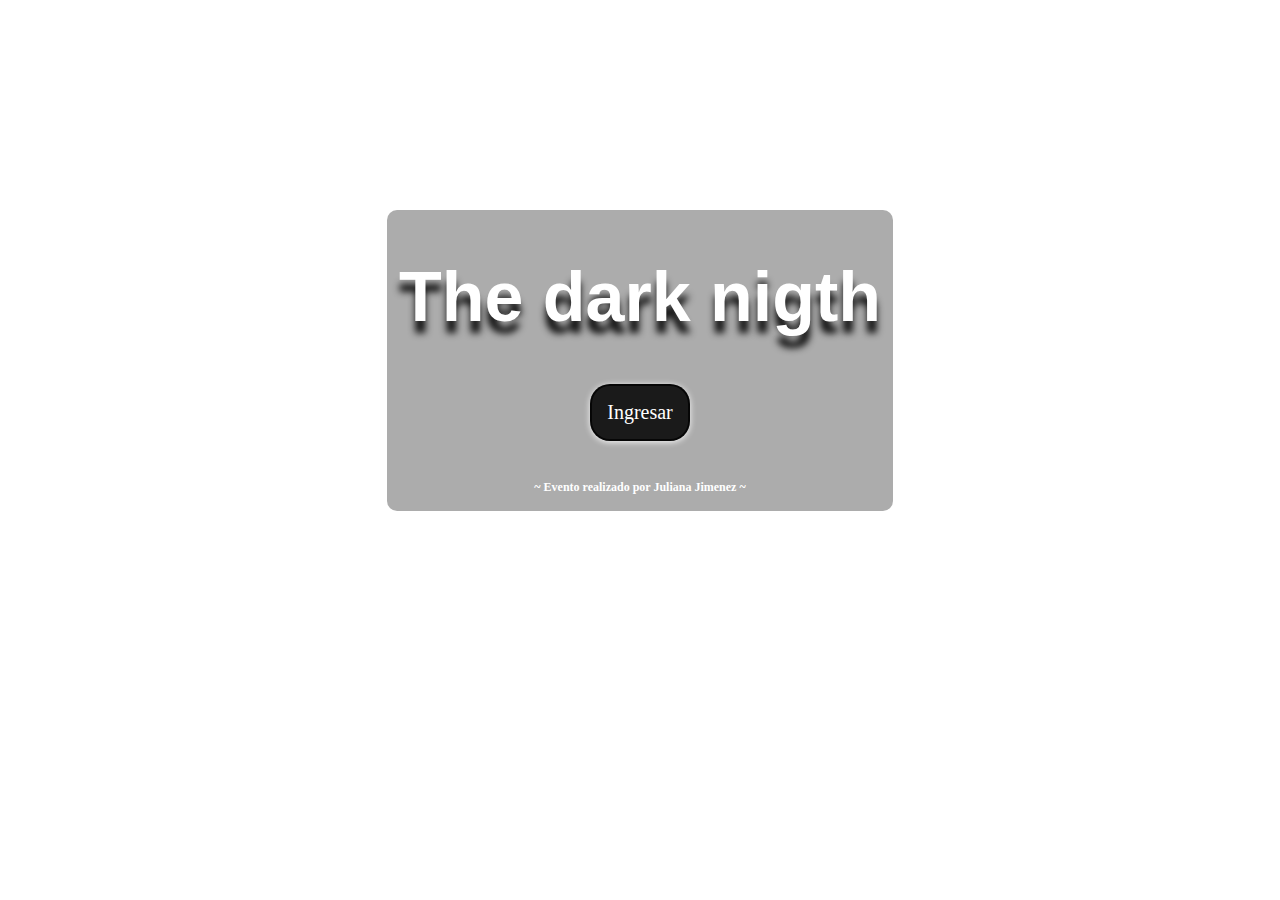
==== index.html @ 1cf0325a "two commit" ====
<!DOCTYPE html>
<html lang="en">

<head>
    <meta charset="UTF-8">
    <meta http-equiv="X-UA-Compatible" content="IE=edge">
    <meta name="viewport" content="width=device-width, initial-scale=1.0">
    <link rel="stylesheet" href="./index.css">
    <title>Document</title>
</head>

<body class="body1">

    <div class="class_container_inicio">
        <div class="class_tittle_principal">
            <h1 class="classH1">The dark nigth</h1>
        </div>
        <div style="display: flex; justify-content:center;"><a href="./in.html" type="button"
                class="sombraBox3 btn-principal">Ingresar</a>
        </div>
        <div style="display: flex; justify-content:center; margin-top:20px;">
            <h4 class="footer"><b>~ Evento realizado por Juliana Jimenez ~</b></h4>
        </div>
    </div>

</body>

</html>
---- index.css ----
body{
    background-image: url(./Images/champagne-glasses-with-bokeh-lights.jpg);
    background-repeat: no-repeat;
    background-size: cover;
    background-position: center;
    background-attachment: fixed; 
}
header{
 display: flex;
 justify-content:center;   
}
.class-tittle{
font-family: 'Roboto', sans-serif;
font-size:100px;
text-shadow: 0px 20px 7px rgba(0, 0, 0, 0.61);
color:white;

}
.sombraBox3 {
    box-shadow: 0 1px 6px 0 rgba(255, 255, 255, 0.919);
}
.sombraBox1 {
    box-shadow: 0 1px 6px 0 rgba(0, 0, 0, 0.775);
}
.class-div-parrafo{
 padding:40px;
 height:300px;
 display: flex;
 justify-content:center;
 width:30%;   
 background-color: rgba(255, 255, 255, 0.462);
 border-radius: 10px;
 align-items:center;
}
.class-subTitle{
   text-align: center; 
}
.class-parrafo{
    text-align: center;
    color:black;
    font-size: 22px;
}
.ubicacion{
    margin-top: 30px;
    display: flex;
    justify-content:center;
    background-color:rgba(0, 0, 0, 0.563);
    border-radius: 10px;

}
.img_maps{
  margin-left: 20px;
  width:60px;  
  height:60px;
}
.class-btn{
font-family: 'Roboto', sans-serif;
background-color:rgba(212, 175, 55, 0.899); 
font-size:14px; 
border-radius:500px; 
border:solid 2px rgba(212, 175, 55, 0.629); 
}
.class-btn:hover{
    background-color:rgb(212, 175, 55);   
}
.pointer{
    cursor:pointer;
}
.btn-principal{  
    text-decoration:none;
    margin-bottom: 3px;
    font-family: 'Rubik Bubbles', cursive; 
    background-color:rgba(0, 0, 0, 0.849); 
    font-size:20px; 
    color: white;
    padding:15px;
    border-radius:20px; 
    border:solid 2px rgba(0, 0, 0, 0.755);

}
.btn-principal:hover{
    background-color:rgb(0, 0, 0); 

}
.body1{
    background-image: url(./Images/dark-abstract-texture.jpg) !important;
    background-repeat: no-repeat !important;
    background-position: center !important;
    background-size: cover !important;
    background-attachment: fixed !important;
}
.class_container_inicio{
background-color:rgba(0, 0, 0, 0.326); 
border-radius:10px; 
width:40%; 
margin: auto;
}
.classH1{
font-family: 'Roboto', sans-serif; 
font-size: 70px; 
text-shadow: 0px 12px 7px #000000e9; 
color:white;
}
.footer{
    color: white;
    font-size:12px;
}
.class_tittle_principal{
display: flex; 
justify-content:center; 
margin-top:210px;
}
.h4Name{
    margin-top:-60px; 
    font-family: 'Rubik Bubbles', cursive; 
    color:#D4AF37; 
    text-shadow: 0px 8px 7px #000000a8;
    font-size: 36px;
}
.oclock{
font-family:'Roboto', sans-serif;  
color:	#D4AF37; 
font-size:50px; 
height:100px; 
font-weight:bold;
}
.div_oclock{
margin-top:-20px; 
display:flex; 
justify-content:center;
}
.h3_oclock{
font-size:22px; 
color:white; 
font-family: 'Roboto', sans-serif;
}
.direccionTxt{
color:white; 
align-items:center; 
font-size:18px; 
margin-top: 21px;
}
.class_i{
margin-left:12px ; 
margin-top:23px; 
font-size:18px; 
color:white; 
font-weight:bold"
}
@media only screen and (min-width:300px) and (max-width:450px){
    body{
        background-image: url(./Images/champagne-glasses-with-bokeh-lights.jpg);
        background-repeat: no-repeat;
        background-size: cover; 
        background-position: center;
        background-attachment: fixed; 
    }
    .class_container_inicio{
        background-color:rgba(0, 0, 0, 0.326); 
        border-radius:10px; 
        width:85%; 
        margin: auto;
        }
    .classH1{
            font-family: 'Roboto', sans-serif; 
            font-size: 40px; 
            text-shadow: 0px 20px 7px #000000; 
            color:white;
            }   
    .class-div-parrafo{
                padding:25px;
                height:300px;
                display: flex;
                justify-content:center;
                width:85%;   
                background-color: rgba(173, 173, 173, 0.784);
                border-radius: 10px;
                align-items:center;
               }
    .class-parrafo{
                text-align: center;
                color:black; 
                font-size: 20px;
            }
    .h4Name{
                margin-top:-40px; 
                font-family: 'Rubik Bubbles', cursive; 
                color:#e7bd33; 
                text-shadow: 0px 12px 7px #000000a8; 
                font-size: 26px;
            }
    .oclock{
                font-family:'Roboto', sans-serif;  
                color:white; 
                font-size:30px; 
                height:100px; 
                font-weight:bold;
                }            
    .div_oclock{
                margin-top:-25px; 
                display:flex; 
                justify-content:center;
                    }   
    .h3_oclock{
                font-size:18px; 
                color:white; 
                margin-top: 28px;
                margin-bottom: 20px;
                font-family: 'Roboto', sans-serif;
                        }    
    .class_tittle_principal{
                display: flex; 
                justify-content:center; 
                margin-top:190px;
                            } 
    .class-btn{
                background-color:rgba(212, 175, 55, 0.899); 
                font-size:14px; 
                border-radius:5px; 
                border:solid 2px rgba(212, 175, 55, 0.629); 
                                }
    .class-btn:hover{
                background-color:rgb(253, 205, 46);   
                                }
    .img_maps{
                margin-top: 2px;
                width: 47px;
                height: 47px;
    }
    .direccionTxt{
        color:white; 
        align-items:center; 
        font-size:18px; 
        margin-top: 18px;
        }
    .class_i{
        margin-left:12px ; 
        margin-top:20px; 
        font-size:18px; 
        color:white; 
        font-weight:bold"
        }

}
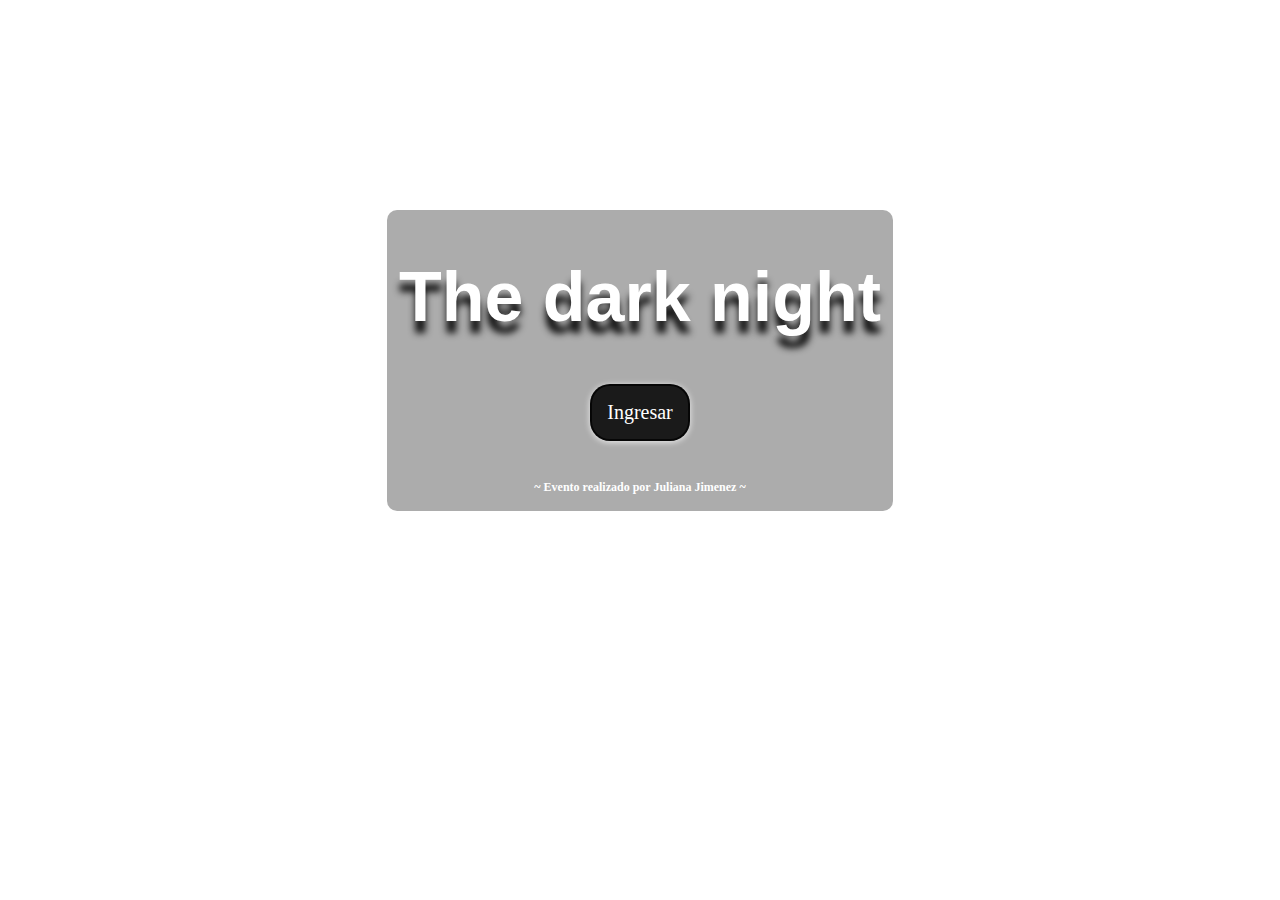
==== commit 3c88bcdf: "two commit" ====
--- a/index.html
+++ b/index.html
@@ -13,7 +13,7 @@
 
     <div class="class_container_inicio">
         <div class="class_tittle_principal">
-            <h1 class="classH1">The dark nigth</h1>
+            <h1 class="classH1">The dark night</h1>
         </div>
         <div style="display: flex; justify-content:center;"><a href="./in.html" type="button"
                 class="sombraBox3 btn-principal">Ingresar</a>
--- a/index.css
+++ b/index.css
@@ -1,9 +1,10 @@
 body{
-    background-image: url(./Images/champagne-glasses-with-bokeh-lights.jpg);
+    background-image: url(./Images/10955.jpg);
     background-repeat: no-repeat;
     background-size: cover;
+    background-attachment: fixed;
     background-position: center;
-    background-attachment: fixed; 
+     
 }
 header{
  display: flex;
@@ -17,7 +18,7 @@
 
 }
 .sombraBox3 {
-    box-shadow: 0 1px 6px 0 rgba(255, 255, 255, 0.919);
+    box-shadow: 0 1px 6px 0 rgba(255, 255, 255, 0.804);
 }
 .sombraBox1 {
     box-shadow: 0 1px 6px 0 rgba(0, 0, 0, 0.775);
@@ -83,7 +84,7 @@
 
 }
 .body1{
-    background-image: url(./Images/dark-abstract-texture.jpg) !important;
+    background-image: url(./Images/dark-abstract-texture.jpg);
     background-repeat: no-repeat !important;
     background-position: center !important;
     background-size: cover !important;
@@ -149,10 +150,10 @@
 }
 @media only screen and (min-width:300px) and (max-width:450px){
     body{
-        background-image: url(./Images/champagne-glasses-with-bokeh-lights.jpg);
+        background-image: url(./Images/6222641.jpg);
         background-repeat: no-repeat;
+        background-position: center;
         background-size: cover; 
-        background-position: center;
         background-attachment: fixed; 
     }
     .class_container_inicio{
@@ -164,7 +165,7 @@
     .classH1{
             font-family: 'Roboto', sans-serif; 
             font-size: 40px; 
-            text-shadow: 0px 20px 7px #000000; 
+            text-shadow: 0px 12px 7px #000000; 
             color:white;
             }   
     .class-div-parrafo{
@@ -178,20 +179,22 @@
                 align-items:center;
                }
     .class-parrafo{
+                object-fit: contain;
+                font-family: 'Rubik Bubbles', cursive;
                 text-align: center;
                 color:black; 
-                font-size: 20px;
+                font-size: 23px;
             }
     .h4Name{
                 margin-top:-40px; 
                 font-family: 'Rubik Bubbles', cursive; 
                 color:#e7bd33; 
-                text-shadow: 0px 12px 7px #000000a8; 
+                text-shadow: 0px 8px 7px #000000a8; 
                 font-size: 26px;
             }
     .oclock{
                 font-family:'Roboto', sans-serif;  
-                color:white; 
+                color:	#D4AF37; 
                 font-size:30px; 
                 height:100px; 
                 font-weight:bold;
@@ -230,7 +233,7 @@
     .direccionTxt{
         color:white; 
         align-items:center; 
-        font-size:18px; 
+        font-size:16px; 
         margin-top: 18px;
         }
     .class_i{
@@ -241,4 +244,27 @@
         font-weight:bold"
         }
 
+}
+
+@media only screen and (min-width:450px) and (max-width:750px){
+
+    .class-parrafo{
+        font-family: 'Rubik Bubbles', cursive;
+        text-align: center;
+        color:black; 
+        font-size: 14px;
+    }
+.class-div-parrafo{
+    padding:40px;
+    height:300px;
+    display: flex;
+    justify-content:center;
+    width:36%;   
+    background-color: rgba(255, 255, 255, 0.462);
+    border-radius: 10px;
+    align-items:center;
+   }
+
+
+
 }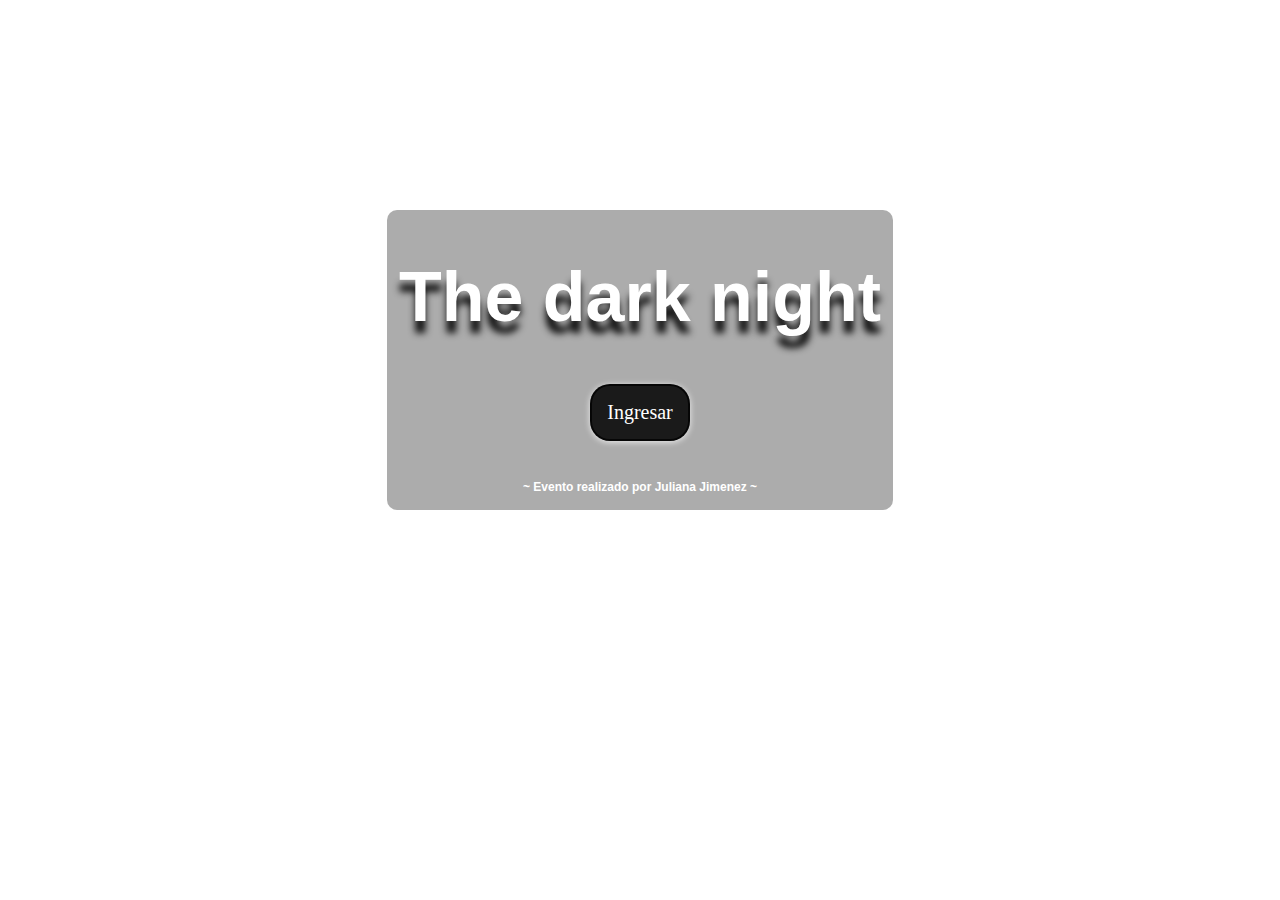
==== commit 349afdec: "two commit" ====
--- a/index.html
+++ b/index.html
@@ -5,6 +5,9 @@
     <meta charset="UTF-8">
     <meta http-equiv="X-UA-Compatible" content="IE=edge">
     <meta name="viewport" content="width=device-width, initial-scale=1.0">
+    <link rel="preconnect" href="https://fonts.googleapis.com">
+    <link rel="preconnect" href="https://fonts.gstatic.com" crossorigin>
+    <link href="https://fonts.googleapis.com/css2?family=Space+Mono:ital@1&display=swap" rel="stylesheet">
     <link rel="stylesheet" href="./index.css">
     <title>Document</title>
 </head>
--- a/index.css
+++ b/index.css
@@ -2,6 +2,7 @@
     background-image: url(./Images/10955.jpg);
     background-repeat: no-repeat;
     background-size: cover;
+    object-fit: 0px;
     background-attachment: fixed;
     background-position: center;
      
@@ -21,7 +22,7 @@
     box-shadow: 0 1px 6px 0 rgba(255, 255, 255, 0.804);
 }
 .sombraBox1 {
-    box-shadow: 0 1px 6px 0 rgba(0, 0, 0, 0.775);
+    box-shadow: 0 2px 8px 0 rgba(0, 0, 0, 0.786);
 }
 .class-div-parrafo{
  padding:40px;
@@ -97,12 +98,13 @@
 margin: auto;
 }
 .classH1{
-font-family: 'Roboto', sans-serif; 
+font-family: 'Rubik', sans-serif; 
 font-size: 70px; 
 text-shadow: 0px 12px 7px #000000e9; 
 color:white;
 }
 .footer{
+    font-family: 'Alegreya Sans', sans-serif;
     color: white;
     font-size:12px;
 }
@@ -133,7 +135,7 @@
 .h3_oclock{
 font-size:22px; 
 color:white; 
-font-family: 'Roboto', sans-serif;
+font-family: 'Rubik', sans-serif;
 }
 .direccionTxt{
 color:white; 
@@ -148,12 +150,16 @@
 color:white; 
 font-weight:bold"
 }
+.confirmacion{
+    text-shadow: 0px 12px 7px #000000;    
+}
 @media only screen and (min-width:300px) and (max-width:450px){
     body{
         background-image: url(./Images/6222641.jpg);
         background-repeat: no-repeat;
         background-position: center;
         background-size: cover; 
+        object-fit: 0px;
         background-attachment: fixed; 
     }
     .class_container_inicio{
@@ -162,9 +168,13 @@
         width:85%; 
         margin: auto;
         }
+    .class-tittle{
+        font-family: 'Alegreya Sans', sans-serif;
+        font-size:130px;
+    }    
     .classH1{
-            font-family: 'Roboto', sans-serif; 
-            font-size: 40px; 
+            font-family: 'Alegreya Sans', sans-serif;
+            font-size: 46px; 
             text-shadow: 0px 12px 7px #000000; 
             color:white;
             }   
@@ -174,23 +184,22 @@
                 display: flex;
                 justify-content:center;
                 width:85%;   
-                background-color: rgba(173, 173, 173, 0.784);
+                background-color: rgba(0, 0, 0, 0.77);
                 border-radius: 10px;
                 align-items:center;
                }
     .class-parrafo{
-                object-fit: contain;
-                font-family: 'Rubik Bubbles', cursive;
+                font-family: 'Space Mono', monospace;
                 text-align: center;
-                color:black; 
-                font-size: 23px;
+                color:rgb(255, 255, 255); 
+                font-size: 16px;
             }
     .h4Name{
                 margin-top:-40px; 
-                font-family: 'Rubik Bubbles', cursive; 
+                font-family: 'Space Mono', monospace;
                 color:#e7bd33; 
                 text-shadow: 0px 8px 7px #000000a8; 
-                font-size: 26px;
+                font-size: 20px;
             }
     .oclock{
                 font-family:'Roboto', sans-serif;  
@@ -200,7 +209,7 @@
                 font-weight:bold;
                 }            
     .div_oclock{
-                margin-top:-25px; 
+                margin-top:-10px; 
                 display:flex; 
                 justify-content:center;
                     }   
@@ -217,16 +226,21 @@
                 margin-top:190px;
                             } 
     .class-btn{
-                background-color:rgba(212, 175, 55, 0.899); 
-                font-size:14px; 
-                border-radius:5px; 
-                border:solid 2px rgba(212, 175, 55, 0.629); 
+                background-color:rgba(0, 0, 0, 0.749); 
+                font-size:16px; 
+                padding: 8px;
+                text-shadow: 0px 12px 7px #000000a8;
+                font-family: 'Rubik Bubbles', cursive;
+                color:#e7bd33; 
+                border-radius:10px; 
+                border:solid 2px rgba(0, 0, 0, 0.304); 
                                 }
     .class-btn:hover{
-                background-color:rgb(253, 205, 46);   
+                background-color:#d4af37ba; 
+                color:black;  
                                 }
     .img_maps{
-                margin-top: 2px;
+                margin-top: 1px;
                 width: 47px;
                 height: 47px;
     }
@@ -234,14 +248,18 @@
         color:white; 
         align-items:center; 
         font-size:16px; 
-        margin-top: 18px;
+        font-family: 'Space Mono', monospace;
+        margin-top: 13px;
         }
     .class_i{
         margin-left:12px ; 
-        margin-top:20px; 
+        margin-top:18px; 
         font-size:18px; 
         color:white; 
         font-weight:bold"
+        }
+    .confirmacion{
+         text-shadow: 0px 10px 7px #000000;    
         }
 
 }
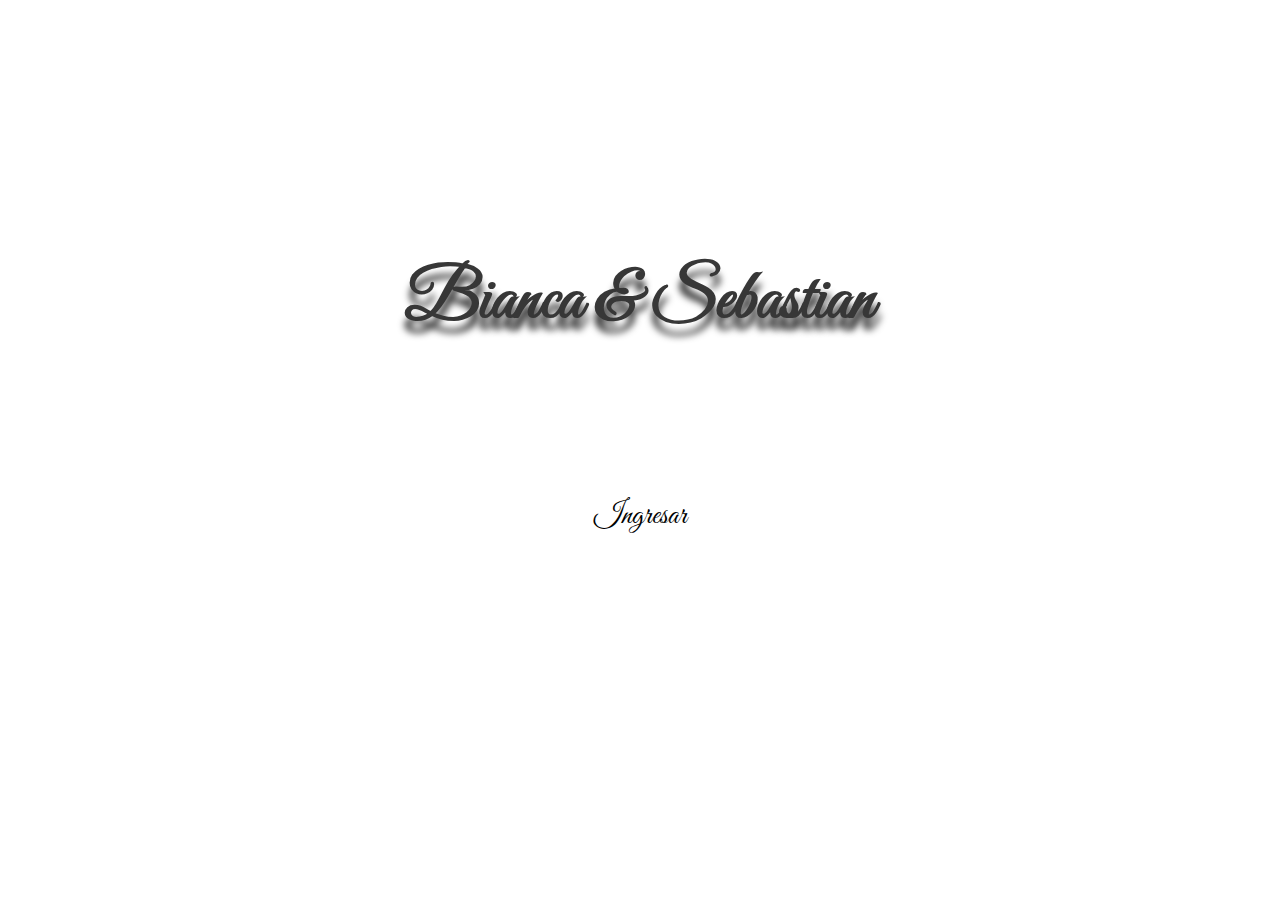
==== commit d61e822a: "one commit" ====
--- a/index.html
+++ b/index.html
@@ -8,7 +8,12 @@
     <link rel="preconnect" href="https://fonts.googleapis.com">
     <link rel="preconnect" href="https://fonts.gstatic.com" crossorigin>
     <link href="https://fonts.googleapis.com/css2?family=Space+Mono:ital@1&display=swap" rel="stylesheet">
+
     <link rel="stylesheet" href="./index.css">
+    <link href="https://unpkg.com/aos@2.3.1/dist/aos.css" rel="stylesheet">
+    <link rel="preconnect" href="https://fonts.googleapis.com">
+    <link rel="preconnect" href="https://fonts.gstatic.com" crossorigin>
+    <link href="https://fonts.googleapis.com/css2?family=Great+Vibes&display=swap" rel="stylesheet">
     <title>Document</title>
 </head>
 
@@ -16,15 +21,19 @@
 
     <div class="class_container_inicio">
         <div class="class_tittle_principal">
-            <h1 class="classH1">The dark night</h1>
+            <h1 class="classH1">Bianca & Sebastian</h1>
+        </div>
+        <div class="class_rings" style="display: flex; justify-content:center; width: 100%;">
+            <img src="./images/2492446.png" alt="">
         </div>
         <div style="display: flex; justify-content:center;"><a href="./in.html" type="button"
                 class="sombraBox3 btn-principal">Ingresar</a>
         </div>
-        <div style="display: flex; justify-content:center; margin-top:20px;">
-            <h4 class="footer"><b>~ Evento realizado por Juliana Jimenez ~</b></h4>
-        </div>
     </div>
+
+    <script>
+        AOS.init();
+    </script>
 
 </body>
 
--- a/index.css
+++ b/index.css
@@ -1,287 +1,333 @@
-body{
-    background-image: url(./Images/10955.jpg);
+body {
+    background-image: url(./Images/v685-mynt-03b-goldfloral\ [Convertido].png);
     background-repeat: no-repeat;
     background-size: cover;
     object-fit: 0px;
     background-attachment: fixed;
     background-position: center;
-     
-}
-header{
- display: flex;
- justify-content:center;   
-}
-.class-tittle{
-font-family: 'Roboto', sans-serif;
-font-size:100px;
-text-shadow: 0px 20px 7px rgba(0, 0, 0, 0.61);
-color:white;
-
-}
+
+}
+
+header {
+    display: flex;
+    justify-content: center;
+}
+
+.class-tittle {
+    font-family:'Great Vibes', cursive;
+    font-size: 60px;
+    text-shadow: 0px 20px 7px rgba(0, 0, 0, 0.299);
+    color: #373737;
+
+}
+
 .sombraBox3 {
-    box-shadow: 0 1px 6px 0 rgba(255, 255, 255, 0.804);
-}
+    box-shadow: 0 1px 10px 0 rgba(255, 255, 255, 0.56);
+}
+
+.sombraBox2 {
+    box-shadow: 0 1px 8px 0 rgba(255, 255, 255, 0.196);
+}
+
 .sombraBox1 {
     box-shadow: 0 2px 8px 0 rgba(0, 0, 0, 0.786);
 }
-.class-div-parrafo{
- padding:40px;
- height:300px;
- display: flex;
- justify-content:center;
- width:30%;   
- background-color: rgba(255, 255, 255, 0.462);
- border-radius: 10px;
- align-items:center;
-}
-.class-subTitle{
-   text-align: center; 
-}
-.class-parrafo{
+.sombraBox {
+    box-shadow: 0 2px 15px 0 rgb(0, 0, 0);
+}
+
+
+.class-div-parrafo {
+    padding: 40px;
+    height: 300px;
+    display: flex;
+    justify-content: center;
+    width: 30%;
+    background-color: rgba(255, 255, 255, 0.462);
+    border-radius: 10px;
+    align-items: center;
+}
+
+.class-subTitle {
     text-align: center;
-    color:black;
+}
+
+.class-parrafo {
+    text-align: center;
+    color: black;
     font-size: 22px;
 }
-.ubicacion{
+
+.ubicacion {
     margin-top: 30px;
     display: flex;
-    justify-content:center;
-    background-color:rgba(0, 0, 0, 0.563);
-    border-radius: 10px;
-
-}
-.img_maps{
-  margin-left: 20px;
-  width:60px;  
-  height:60px;
-}
-.class-btn{
-font-family: 'Roboto', sans-serif;
-background-color:rgba(212, 175, 55, 0.899); 
-font-size:14px; 
-border-radius:500px; 
-border:solid 2px rgba(212, 175, 55, 0.629); 
-}
-.class-btn:hover{
-    background-color:rgb(212, 175, 55);   
-}
-.pointer{
-    cursor:pointer;
-}
-.btn-principal{  
-    text-decoration:none;
+    justify-content: center;
+
+}
+
+.img_maps {
+    margin-left: 20px;
+    width: 60px;
+    height: 60px;
+    border-radius: 18px;
+}
+
+.class-btn {
+    font-family: 'Roboto', sans-serif;
+    
+    font-size: 14px;
+    border-radius: 500px;
+   
+}
+
+.pointer {
+    cursor: pointer;
+}
+
+.btn-principal {
+    text-decoration: none;
     margin-bottom: 3px;
-    font-family: 'Rubik Bubbles', cursive; 
-    background-color:rgba(0, 0, 0, 0.849); 
-    font-size:20px; 
-    color: white;
-    padding:15px;
-    border-radius:20px; 
-    border:solid 2px rgba(0, 0, 0, 0.755);
-
-}
-.btn-principal:hover{
-    background-color:rgb(0, 0, 0); 
-
-}
-.body1{
-    background-image: url(./Images/dark-abstract-texture.jpg);
+    font-family: 'Great Vibes', cursive;
+    font-size: 30px;
+    color: rgb(0, 0, 0);
+  
+}
+
+
+.body1 {
+    background-image: url(./Images/18361514.png);
     background-repeat: no-repeat !important;
     background-position: center !important;
     background-size: cover !important;
     background-attachment: fixed !important;
 }
-.class_container_inicio{
-background-color:rgba(0, 0, 0, 0.326); 
-border-radius:10px; 
-width:40%; 
-margin: auto;
-}
-.classH1{
-font-family: 'Rubik', sans-serif; 
-font-size: 70px; 
-text-shadow: 0px 12px 7px #000000e9; 
-color:white;
-}
-.footer{
+
+.classH1 {
+    font-family:'Great Vibes', cursive;
+    font-size: 70px;
+    text-shadow: 0px 12px 7px #373737;
+    color: #373737;
+}
+
+.footer {
     font-family: 'Alegreya Sans', sans-serif;
     color: white;
-    font-size:12px;
-}
-.class_tittle_principal{
-display: flex; 
-justify-content:center; 
-margin-top:210px;
-}
-.h4Name{
-    margin-top:-60px; 
-    font-family: 'Rubik Bubbles', cursive; 
-    color:#D4AF37; 
+    font-size: 12px;
+}
+
+.class_tittle_principal {
+    display: flex;
+    justify-content: center;
+    margin-top: 210px;
+}
+
+.h4Name {
+    margin-top: -60px;
+    font-family: 'Rubik Bubbles', cursive;
+    color: #D4AF37;
     text-shadow: 0px 8px 7px #000000a8;
     font-size: 36px;
 }
-.oclock{
-font-family:'Roboto', sans-serif;  
-color:	#D4AF37; 
-font-size:50px; 
-height:100px; 
-font-weight:bold;
-}
-.div_oclock{
-margin-top:-20px; 
-display:flex; 
-justify-content:center;
-}
-.h3_oclock{
-font-size:22px; 
-color:white; 
-font-family: 'Rubik', sans-serif;
-}
-.direccionTxt{
-color:white; 
-align-items:center; 
-font-size:18px; 
-margin-top: 21px;
-}
-.class_i{
-margin-left:12px ; 
-margin-top:23px; 
-font-size:18px; 
-color:white; 
-font-weight:bold"
-}
-.confirmacion{
-    text-shadow: 0px 12px 7px #000000;    
-}
-@media only screen and (min-width:300px) and (max-width:450px){
-    body{
-        background-image: url(./Images/6222641.jpg);
+
+.oclock {
+    font-family:'Great Vibes', cursive;
+    color: #373737;
+    font-size: 38px;
+    height: 100px;
+    font-weight: bold;
+}
+
+.div_oclock {
+    margin-top: -20px;
+    display: flex;
+    justify-content: center;
+}
+
+.h3_oclock {
+    font-size: 38px;
+    color: white;
+    font-family:'Great Vibes', cursive;
+}
+
+.direccionTxt {
+    color: rgb(6, 6, 6);
+    align-items: center;
+    font-size: 18px;
+    margin-top: 21px;
+}
+
+.class_i {
+    margin-left: 12px;
+    margin-top: 23px;
+    font-size: 18px;
+    color: white;
+    font-weight: bold"
+
+}
+
+.confirmacion {
+    text-shadow: 0px 12px 7px #000000;
+}
+.img_globo{
+    display: none;
+}
+
+@media only screen and (min-width:300px) and (max-width:450px) {
+    body {
+        background-image: url(./Images/goldfloral.png);
+        background-repeat: no-repeat;
         background-repeat: no-repeat;
         background-position: center;
-        background-size: cover; 
+        background-size: cover;
         object-fit: 0px;
-        background-attachment: fixed; 
-    }
-    .class_container_inicio{
-        background-color:rgba(0, 0, 0, 0.326); 
-        border-radius:10px; 
-        width:85%; 
-        margin: auto;
-        }
-    .class-tittle{
-        font-family: 'Alegreya Sans', sans-serif;
-        font-size:130px;
-    }    
-    .classH1{
-            font-family: 'Alegreya Sans', sans-serif;
-            font-size: 46px; 
-            text-shadow: 0px 12px 7px #000000; 
-            color:white;
-            }   
-    .class-div-parrafo{
-                padding:25px;
-                height:300px;
-                display: flex;
-                justify-content:center;
-                width:85%;   
-                background-color: rgba(0, 0, 0, 0.77);
-                border-radius: 10px;
-                align-items:center;
-               }
-    .class-parrafo{
-                font-family: 'Space Mono', monospace;
-                text-align: center;
-                color:rgb(255, 255, 255); 
-                font-size: 16px;
-            }
-    .h4Name{
-                margin-top:-40px; 
-                font-family: 'Space Mono', monospace;
-                color:#e7bd33; 
-                text-shadow: 0px 8px 7px #000000a8; 
-                font-size: 20px;
-            }
-    .oclock{
-                font-family:'Roboto', sans-serif;  
-                color:	#D4AF37; 
-                font-size:30px; 
-                height:100px; 
-                font-weight:bold;
-                }            
-    .div_oclock{
-                margin-top:-10px; 
-                display:flex; 
-                justify-content:center;
-                    }   
-    .h3_oclock{
-                font-size:18px; 
-                color:white; 
-                margin-top: 28px;
-                margin-bottom: 20px;
-                font-family: 'Roboto', sans-serif;
-                        }    
-    .class_tittle_principal{
-                display: flex; 
-                justify-content:center; 
-                margin-top:190px;
-                            } 
-    .class-btn{
-                background-color:rgba(0, 0, 0, 0.749); 
-                font-size:16px; 
-                padding: 8px;
-                text-shadow: 0px 12px 7px #000000a8;
-                font-family: 'Rubik Bubbles', cursive;
-                color:#e7bd33; 
-                border-radius:10px; 
-                border:solid 2px rgba(0, 0, 0, 0.304); 
-                                }
-    .class-btn:hover{
-                background-color:#d4af37ba; 
-                color:black;  
-                                }
-    .img_maps{
-                margin-top: 1px;
-                width: 47px;
-                height: 47px;
-    }
-    .direccionTxt{
-        color:white; 
-        align-items:center; 
-        font-size:16px; 
+        background-attachment: fixed;
+    }
+
+    .class-tittle {
+        font-family: 'Great Vibes', cursive;
+        font-size: 60px;
+    }
+
+    .classH1 {
+        margin-top: -40px;
+        font-family: 'Great Vibes', cursive;;
+        font-size: 50px;
+        text-shadow: 0px 12px 7px #00000076;
+        color: #373737;
+    }
+
+    .class-div-parrafo {
+        padding: 25px;
+        height: 300px;
+        display: flex;
+        justify-content: center;
+        width: 85%;
+        background-color: rgba(0, 0, 0, 0.77);
+        border-radius: 10px;
+        align-items: center;
+    }
+
+    .class-parrafo {
         font-family: 'Space Mono', monospace;
-        margin-top: 13px;
-        }
-    .class_i{
-        margin-left:12px ; 
-        margin-top:18px; 
-        font-size:18px; 
-        color:white; 
-        font-weight:bold"
-        }
-    .confirmacion{
-         text-shadow: 0px 10px 7px #000000;    
-        }
-
-}
-
-@media only screen and (min-width:450px) and (max-width:750px){
-
-    .class-parrafo{
+        text-align: center;
+        color: rgb(255, 255, 255);
+        font-size: 14px;
+    }
+
+    .h4Name {
+        margin-top: -40px;
+        margin-bottom: 40px;
+        font-family: 'Space Mono', monospace;
+        color: #e7bd33;
+        text-shadow: 0px 8px 7px #000000a8;
+        font-size: 20px;
+    }
+
+    .oclock {
+        font-family:'Great Vibes', cursive;
+        color: #373737;
+        font-size: 38px;
+        height: 100px;
+        font-weight: bold;
+    }
+
+    .div_oclock {
+        margin-top: -10px;
+        display: flex;
+        justify-content: center;
+    }
+
+    .h3_oclock {
+        font-size: 38px;
+        color: white;
+        margin-top: 28px;
+        margin-bottom: 20px;
+        font-family: 'Roboto', sans-serif;
+    }
+
+    .class_tittle_principal {
+        display: flex;
+        justify-content: center;
+        margin-top: 190px;
+    }
+
+    .class-btn {
+
+        font-size: 16px;
+        padding: 8px;
+        font-family: 'Space Mono', monospace;
+        color: #000000;
+
+
+    }
+
+    .class-btn:hover {
+        background-color: #d4af37ba;
+        color: black;
+    }
+
+    .img_maps {
+        margin-top: 5px;
+        width: 36px;
+        height: 36px;
+        border-radius: 18px;
+    }
+
+    .direccionTxt {
+        padding: 12px;
+        color: rgb(5, 5, 5);
+        align-items: center;
+        font-size: 16px;
+        font-family: 'Space Mono', monospace;
+        margin-top: 1px;
+    }
+
+    .class_i {
+        margin-left: 7px;
+        margin-top: 19px;
+        font-size: 18px;
+        color: rgb(0, 0, 0);
+        font-weight: bold"
+
+    }
+
+    .confirmacion {
+        text-shadow: 0px 10px 7px #000000;
+    }
+    .img_globo{
+        width: 160px; 
+        position: absolute; 
+        height: 233px; 
+        margin-left: 114px; 
+        margin-top: 53px;
+        display: inline;
+    }
+
+}
+.class_rings{
+    margin-top: -45px;
+    width: 150px;
+    height: 150px;
+}
+@media only screen and (min-width:450px) and (max-width:850px) {
+
+    .class-parrafo {
         font-family: 'Rubik Bubbles', cursive;
         text-align: center;
-        color:black; 
-        font-size: 14px;
-    }
-.class-div-parrafo{
-    padding:40px;
-    height:300px;
-    display: flex;
-    justify-content:center;
-    width:36%;   
-    background-color: rgba(255, 255, 255, 0.462);
-    border-radius: 10px;
-    align-items:center;
-   }
+        color: black;
+        font-size: 16px;
+    }
+
+    .class-div-parrafo {
+        padding: 40px;
+        height: 300px;
+        display: flex;
+        justify-content: center;
+        width: 56%;
+        background-color: rgba(255, 255, 255, 0.462);
+        border-radius: 10px;
+        align-items: center;
+    }
 
 
 
